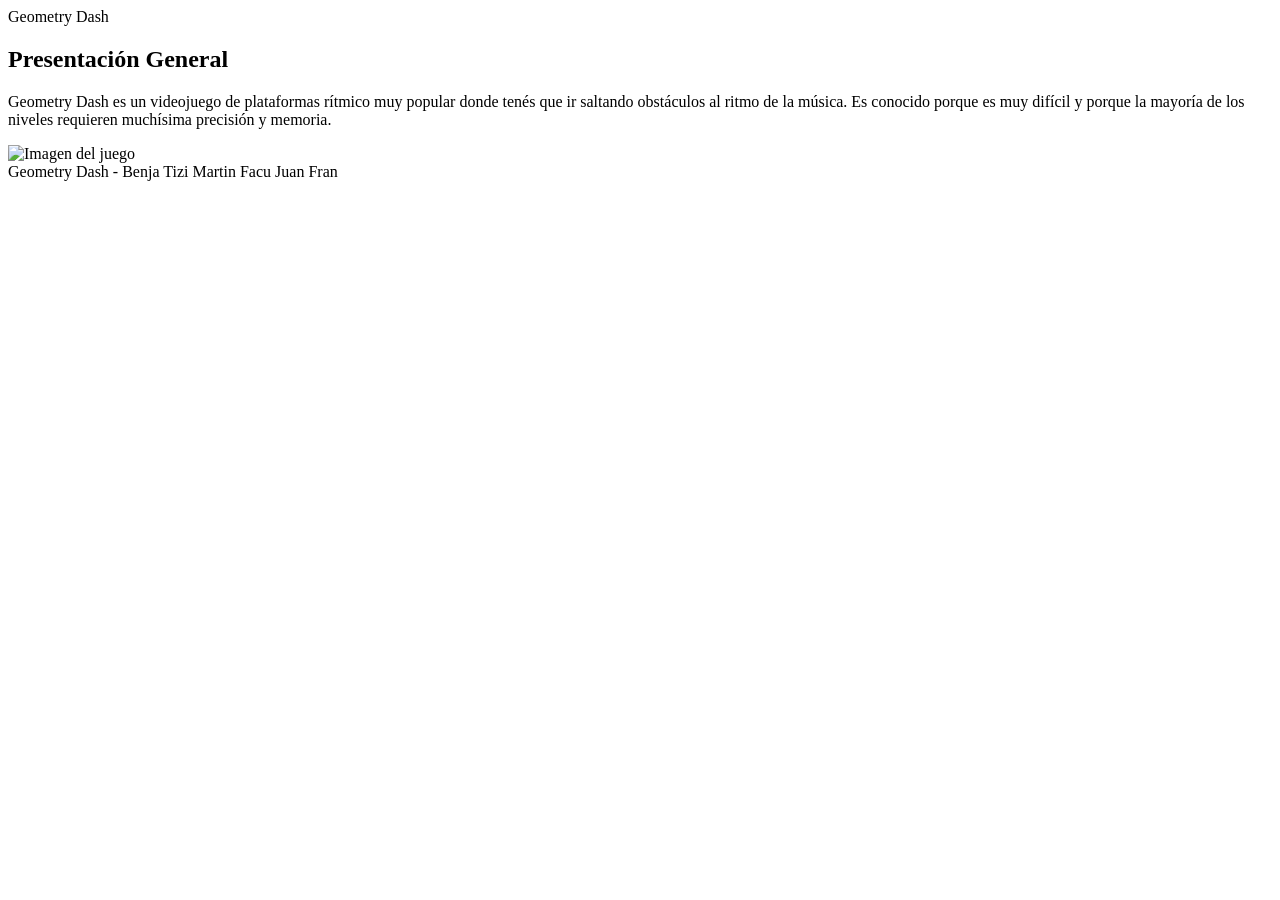
==== index.html @ 3f96966e "Rename Geomtry.html to index.html" ====
<!DOCTYPE html>
<html lang="es">
<head>
    <meta charset="UTF-8">
    <title>Geometry Dash</title>
    <link rel="stylesheet" href="Style.css">
</head>
<body>

<header>Geometry Dash</header>

<main>

    <section class="container">
    <h2>Presentación General</h2>

    <p>
        Geometry Dash es un videojuego de plataformas rítmico 
        muy popular donde tenés que ir saltando obstáculos al 
        ritmo de la música. Es conocido porque es muy difícil y 
        porque la mayoría de los niveles requieren muchísima 
        precisión y memoria.
    </p>

    <img src="https://www.vanas.ca/images/blog/why-the-video-game-geometry-dash-is-so-popular.jpg" alt="Imagen del juego">
  </div>
    </section>
</main>


<footer>Geometry Dash - Benja Tizi Martin Facu Juan Fran </footer>

</body>
</html>
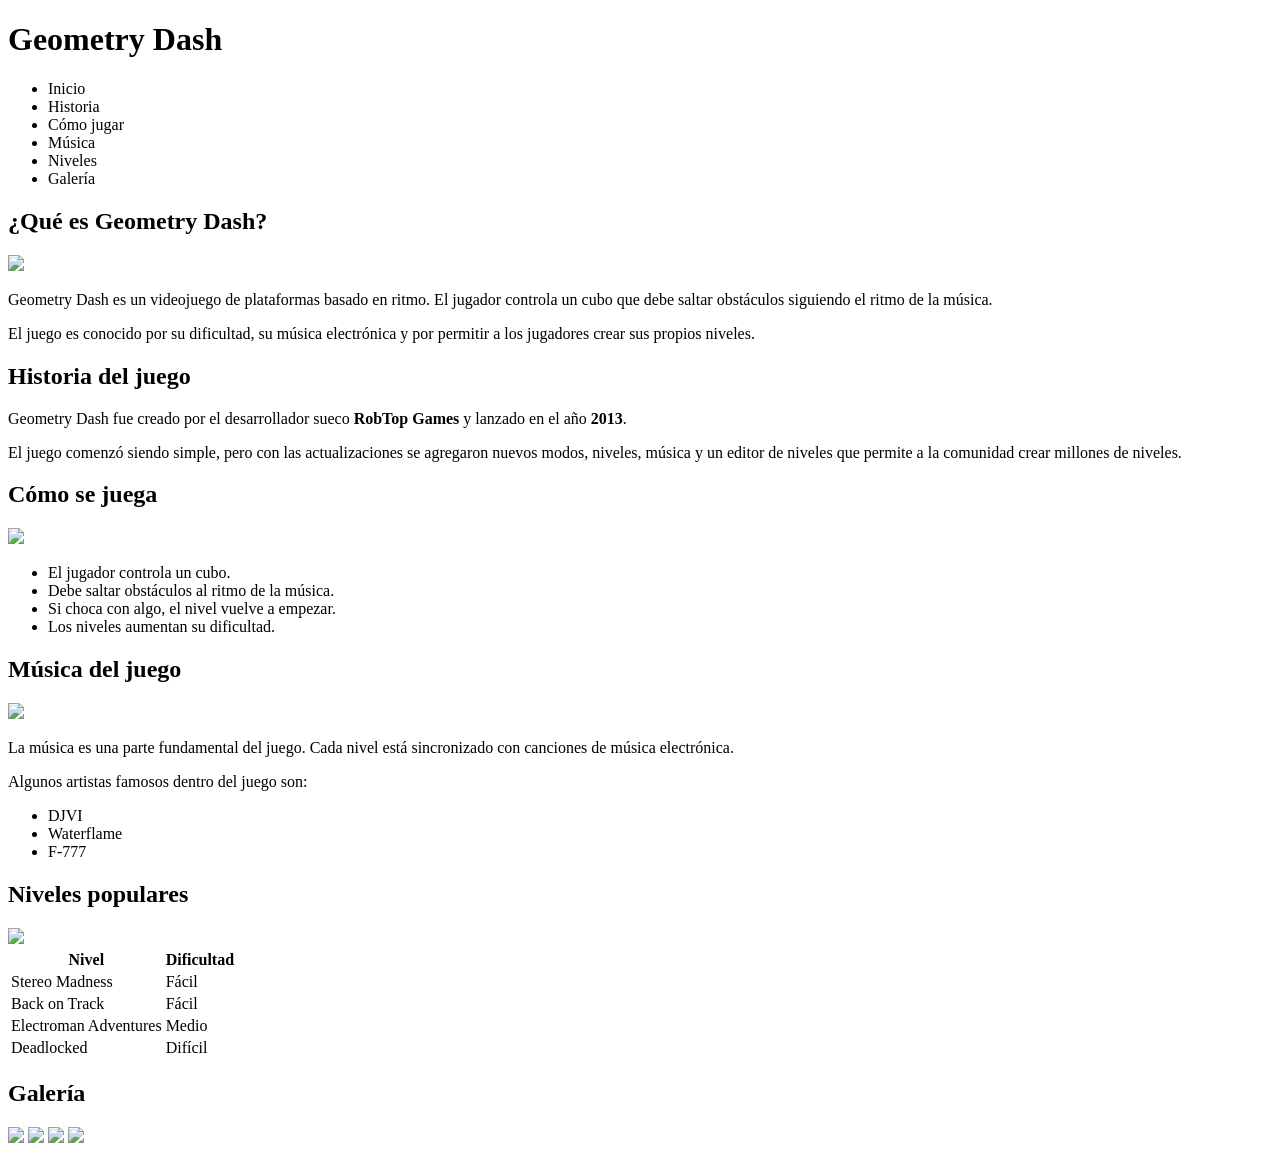
==== commit 0d1950c1: "index.html" ====
--- a/index.html
+++ b/index.html
@@ -1,34 +1,159 @@
 <!DOCTYPE html>
 <html lang="es">
+
 <head>
-    <meta charset="UTF-8">
-    <title>Geometry Dash</title>
-    <link rel="stylesheet" href="Style.css">
+<meta charset="UTF-8">
+<title>Geometry Dash Fan Page</title>
+
+<link rel="stylesheet" href="estilos.css">
 </head>
+
 <body>
 
-<header>Geometry Dash</header>
+<header>
+<h1>Geometry Dash</h1>
 
-<main>
+<nav>
+<ul>
+<li><a onclick="mostrar('inicio')">Inicio</a></li>
+<li><a onclick="mostrar('historia')">Historia</a></li>
+<li><a onclick="mostrar('como')">Cómo jugar</a></li>
+<li><a onclick="mostrar('musica')">Música</a></li>
+<li><a onclick="mostrar('niveles')">Niveles</a></li>
+<li><a onclick="mostrar('galeria')">Galería</a></li>
+</ul>
+</nav>
 
-    <section class="container">
-    <h2>Presentación General</h2>
+</header>
 
-    <p>
-        Geometry Dash es un videojuego de plataformas rítmico 
-        muy popular donde tenés que ir saltando obstáculos al 
-        ritmo de la música. Es conocido porque es muy difícil y 
-        porque la mayoría de los niveles requieren muchísima 
-        precisión y memoria.
-    </p>
+<section id="inicio" class="contenido activo">
 
-    <img src="https://www.vanas.ca/images/blog/why-the-video-game-geometry-dash-is-so-popular.jpg" alt="Imagen del juego">
-  </div>
-    </section>
-</main>
+<h2>¿Qué es Geometry Dash?</h2>
 
+<img src="img/portada.jpg" class="imagen">
 
-<footer>Geometry Dash - Benja Tizi Martin Facu Juan Fran </footer>
+<p>
+Geometry Dash es un videojuego de plataformas basado en ritmo.
+El jugador controla un cubo que debe saltar obstáculos siguiendo
+el ritmo de la música.
+</p>
+
+<p>
+El juego es conocido por su dificultad, su música electrónica
+y por permitir a los jugadores crear sus propios niveles.
+</p>
+
+</section>
+
+<section id="historia" class="contenido">
+
+<h2>Historia del juego</h2>
+
+<p>
+Geometry Dash fue creado por el desarrollador sueco
+<b>RobTop Games</b> y lanzado en el año <b>2013</b>.
+</p>
+
+<p>
+El juego comenzó siendo simple, pero con las actualizaciones
+se agregaron nuevos modos, niveles, música y un editor de niveles
+que permite a la comunidad crear millones de niveles.
+</p>
+
+</section>
+
+<section id="como" class="contenido">
+
+<h2>Cómo se juega</h2>
+
+<img src="img/gameplay.jpg" class="imagen">
+
+<ul>
+<li>El jugador controla un cubo.</li>
+<li>Debe saltar obstáculos al ritmo de la música.</li>
+<li>Si choca con algo, el nivel vuelve a empezar.</li>
+<li>Los niveles aumentan su dificultad.</li>
+</ul>
+
+</section>
+
+<section id="musica" class="contenido">
+
+<h2>Música del juego</h2>
+
+<img src="img/musica.jpg" class="imagen">
+
+<p>
+La música es una parte fundamental del juego.
+Cada nivel está sincronizado con canciones de
+música electrónica.
+</p>
+
+<p>
+Algunos artistas famosos dentro del juego son:
+</p>
+
+<ul>
+<li>DJVI</li>
+<li>Waterflame</li>
+<li>F-777</li>
+</ul>
+
+</section>
+
+<section id="niveles" class="contenido">
+
+<h2>Niveles populares</h2>
+
+<img src="img/niveles.jpg" class="imagen">
+
+<table>
+
+<tr>
+<th>Nivel</th>
+<th>Dificultad</th>
+</tr>
+
+<tr>
+<td>Stereo Madness</td>
+<td>Fácil</td>
+</tr>
+
+<tr>
+<td>Back on Track</td>
+<td>Fácil</td>
+</tr>
+
+<tr>
+<td>Electroman Adventures</td>
+<td>Medio</td>
+</tr>
+
+<tr>
+<td>Deadlocked</td>
+<td>Difícil</td>
+</tr>
+
+</table>
+
+</section>
+
+<section id="galeria" class="contenido">
+
+<h2>Galería</h2>
+
+<div class="galeria">
+
+<img src="img/portada.jpg">
+<img src="img/gameplay.jpg">
+<img src="img/musica.jpg">
+<img src="img/niveles.jpg">
+
+</div>
+
+</section>
+
+<script src="script.js"></script>
 
 </body>
 </html>
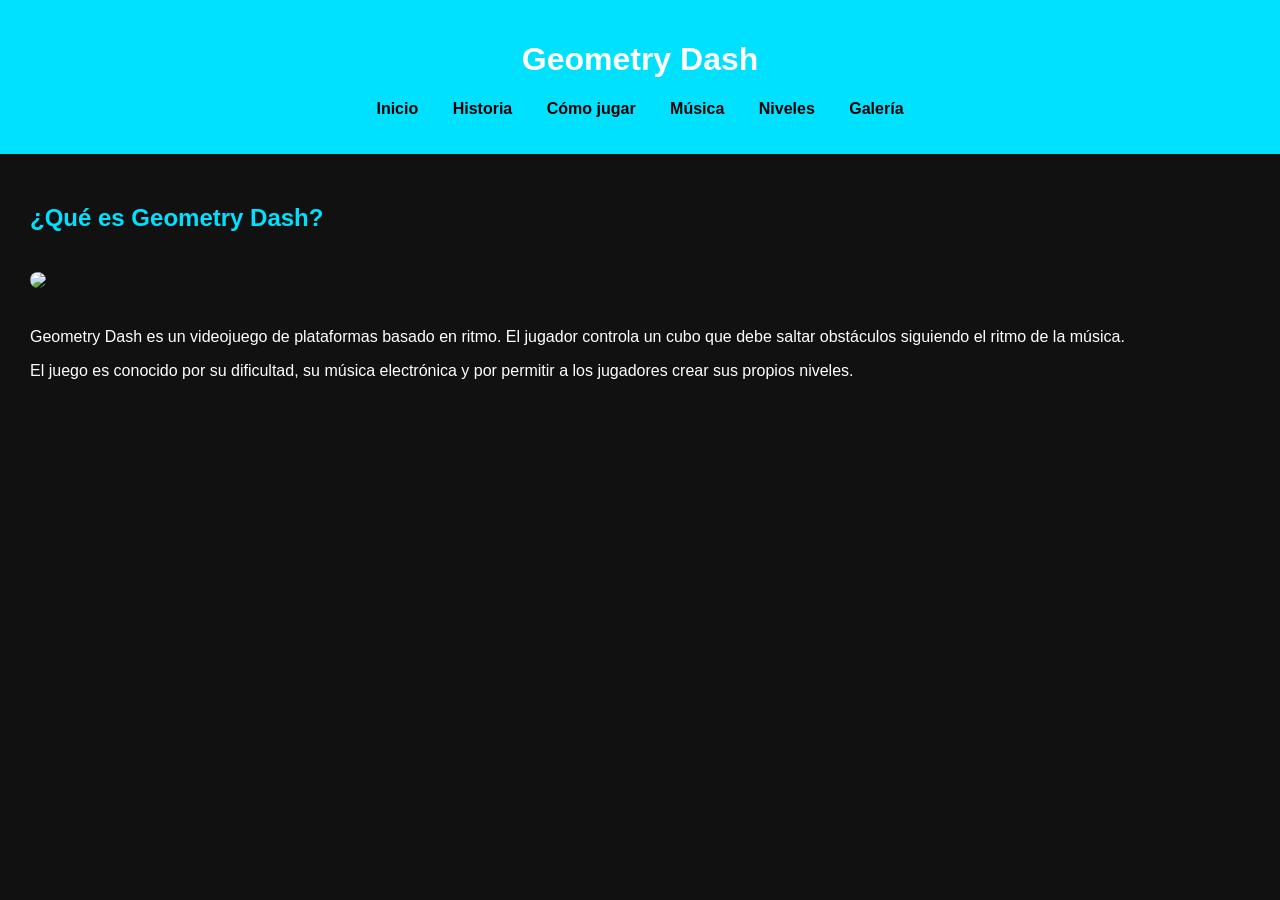
==== commit e99db701: "Update index.html" ====
--- a/index.html
+++ b/index.html
@@ -5,7 +5,7 @@
 <meta charset="UTF-8">
 <title>Geometry Dash Fan Page</title>
 
-<link rel="stylesheet" href="estilos.css">
+<link rel="stylesheet" href="Style.css">
 </head>
 
 <body>
--- a/Style.css
+++ b/Style.css
@@ -0,0 +1,94 @@
+body{
+
+font-family: Arial;
+margin:0;
+background:#111;
+color:white;
+
+}
+
+header{
+
+background:#00e1ff;
+padding:20px;
+text-align:center;
+
+}
+
+nav ul{
+
+list-style:none;
+padding:0;
+
+}
+
+nav li{
+
+display:inline;
+margin:15px;
+
+}
+
+nav a{
+
+color:black;
+font-weight:bold;
+cursor:pointer;
+
+}
+
+.contenido{
+
+display:none;
+padding:30px;
+
+}
+
+.activo{
+
+display:block;
+
+}
+
+h2{
+
+color:#00e1ff;
+
+}
+
+.imagen{
+
+width:400px;
+border-radius:10px;
+margin:20px 0;
+
+}
+
+table{
+
+border-collapse:collapse;
+width:50%;
+
+}
+
+table, th, td{
+
+border:1px solid white;
+padding:10px;
+
+}
+
+.galeria{
+
+display:flex;
+gap:20px;
+flex-wrap:wrap;
+
+}
+
+.galeria img{
+
+width:250px;
+border-radius:10px;
+
+}
